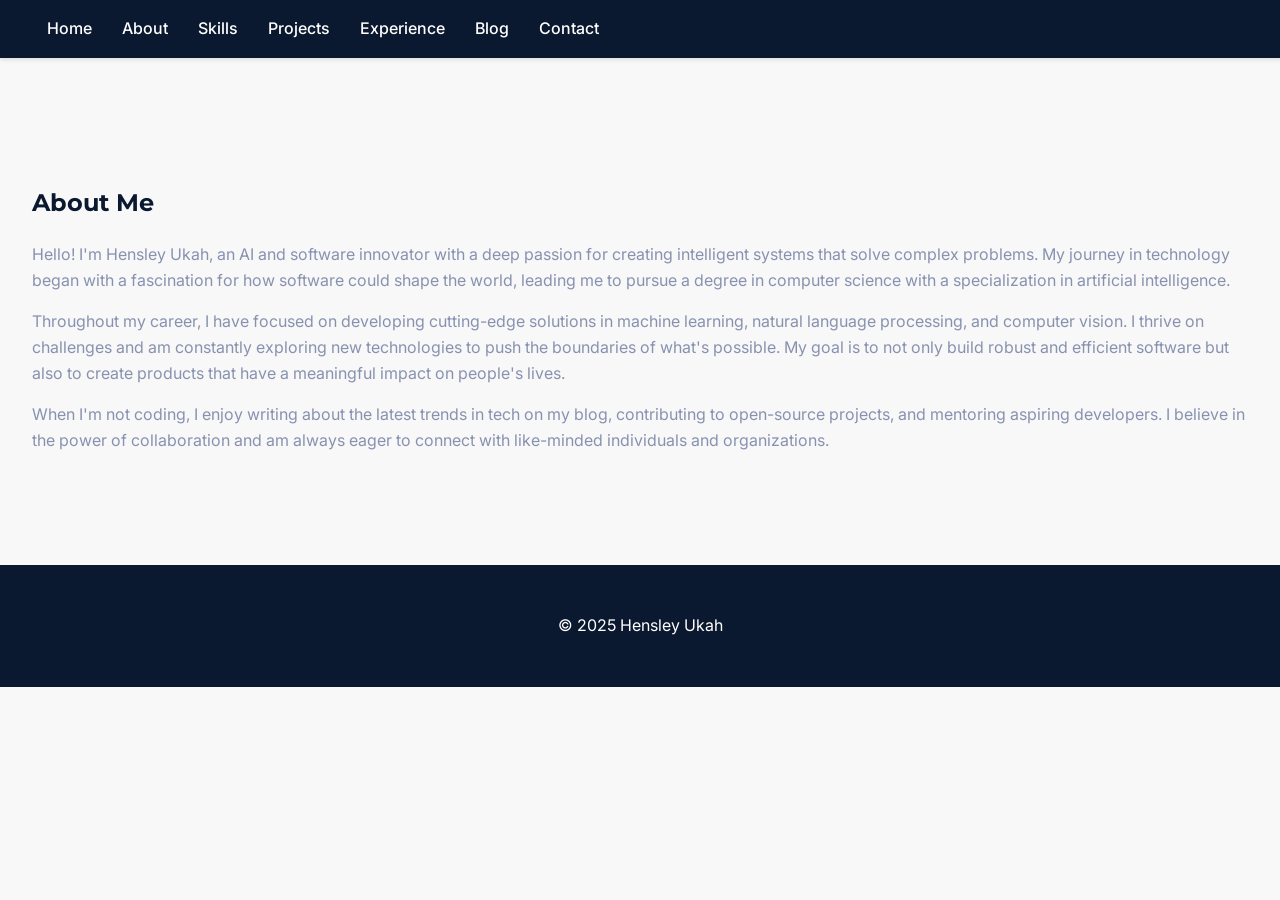
==== about.html @ c1317df9 "Add a README.md file to the project. This commit adds a `README.md` file that includes a project tit" ====
<!DOCTYPE html>
<html lang="en">
<head>
    <meta charset="UTF-8">
    <meta name="viewport" content="width=device-width, initial-scale=1.0">
    <title>About - Hensley Ukah</title>
    <link rel="stylesheet" href="css/style.css">
</head>
<body>
    <header>
        <nav>
            <ul>
                <li><a href="index.html">Home</a></li>
                <li><a href="about.html">About</a></li>
                <li><a href="skills.html">Skills</a></li>
                <li><a href="projects.html">Projects</a></li>
                <li><a href="experience.html">Experience</a></li>
                <li><a href="blog.html">Blog</a></li>
                <li><a href="contact.html">Contact</a></li>
            </ul>
        </nav>
    </header>
    <main>
        <section id="about">
            <h1>About Me</h1>
            <p>Hello! I'm Hensley Ukah, an AI and software innovator with a deep passion for creating intelligent systems that solve complex problems. My journey in technology began with a fascination for how software could shape the world, leading me to pursue a degree in computer science with a specialization in artificial intelligence.</p>
            <p>Throughout my career, I have focused on developing cutting-edge solutions in machine learning, natural language processing, and computer vision. I thrive on challenges and am constantly exploring new technologies to push the boundaries of what's possible. My goal is to not only build robust and efficient software but also to create products that have a meaningful impact on people's lives.</p>
            <p>When I'm not coding, I enjoy writing about the latest trends in tech on my blog, contributing to open-source projects, and mentoring aspiring developers. I believe in the power of collaboration and am always eager to connect with like-minded individuals and organizations.</p>
        </section>
    </main>
    <footer>
        <p>&copy; 2025 Hensley Ukah</p>
    </footer>
    <script src="js/main.js"></script>
</body>
</html>
---- css/style.css ----
@import url('https://fonts.googleapis.com/css2?family=Montserrat:wght@400;500;700&family=Inter:wght@400;500;700&display=swap');

:root {
    --deep-navy-blue: #0a192f;
    --electric-blue: #64ffda;
    --nue-blue: #7f5af0;
    --light-grey: #f8f8f8;
    --white: #ffffff;
    --dark-grey: #8892b0;
}

/* General Styles */
body {
    font-family: 'Inter', sans-serif;
    background-color: var(--light-grey);
    color: var(--dark-grey);
    margin: 0;
    padding: 0;
    line-height: 1.6;
}

h1, h2, h3 {
    font-family: 'Montserrat', sans-serif;
    color: var(--deep-navy-blue);
}

a {
    color: var(--electric-blue);
    text-decoration: none;
}

/* Header and Navigation */
header {
    background-color: var(--deep-navy-blue);
    padding: 1rem 2rem;
    position: fixed;
    width: 100%;
    top: 0;
    z-index: 1000;
    display: flex;
    justify-content: space-between;
    align-items: center;
    box-shadow: 0 2px 4px rgba(0,0,0,0.1);
}

nav ul {
    list-style: none;
    margin: 0;
    padding: 0;
    display: flex;
}

nav ul li {
    margin: 0 15px;
}

nav ul li a {
    color: var(--white);
    font-weight: 500;
    transition: color 0.3s ease;
}

nav ul li a:hover {
    color: var(--electric-blue);
}

/* Hamburger Menu for Mobile */
.hamburger {
    display: none;
    cursor: pointer;
}

.hamburger span {
    display: block;
    width: 25px;
    height: 3px;
    margin: 5px;
    background-color: var(--white);
    transition: all 0.3s ease;
}

/* Main Content */
main {
    padding: 100px 2rem 2rem;
}

section {
    padding: 4rem 0;
    border-bottom: 1px solid #ddd;
}

section:last-of-type {
    border-bottom: none;
}

/* Hero Section */
#hero {
    text-align: center;
    padding: 6rem 0;
}

#hero h1 {
    font-size: 3rem;
    color: var(--deep-navy-blue);
    margin-bottom: 0.5rem;
}

#hero p {
    font-size: 1.2rem;
    color: var(--nue-blue);
    margin-bottom: 2rem;
}

/* Buttons */
.btn {
    background-color: var(--electric-blue);
    color: var(--deep-navy-blue);
    padding: 0.8rem 1.5rem;
    border-radius: 5px;
    font-family: 'Montserrat', sans-serif;
    font-weight: 700;
    text-transform: uppercase;
    transition: background-color 0.3s ease;
}

.btn:hover {
    background-color: var(--nue-blue);
    color: var(--white);
}

/* Project Cards */
.project-cards {
    display: grid;
    grid-template-columns: repeat(auto-fit, minmax(300px, 1fr));
    gap: 2rem;
}

.card {
    background-color: var(--white);
    padding: 2rem;
    border-radius: 10px;
    box-shadow: 0 4px 8px rgba(0,0,0,0.1);
    transition: transform 0.3s ease;
}

.card:hover {
    transform: translateY(-5px);
}

.card h3 {
    margin-top: 0;
}

/* Footer */
footer {
    background-color: var(--deep-navy-blue);
    color: var(--white);
    text-align: center;
    padding: 2rem 0;
}

/* Responsive Design */
@media (max-width: 768px) {
    header {
        padding: 1rem;
    }

    nav ul {
        display: none;
        flex-direction: column;
        background-color: var(--deep-navy-blue);
        position: absolute;
        top: 60px;
        left: 0;
        width: 100%;
        padding: 1rem 0;
    }

    nav ul.active {
        display: flex;
    }

    nav ul li {
        margin: 10px 0;
        text-align: center;
    }

    .hamburger {
        display: block;
    }

    .hamburger.active span:nth-child(1) {
        transform: rotate(45deg) translate(5px, 5px);
    }

    .hamburger.active span:nth-child(2) {
        opacity: 0;
    }

    .hamburger.active span:nth-child(3) {
        transform: rotate(-45deg) translate(7px, -6px);
    }

    #hero h1 {
        font-size: 2.5rem;
    }
}
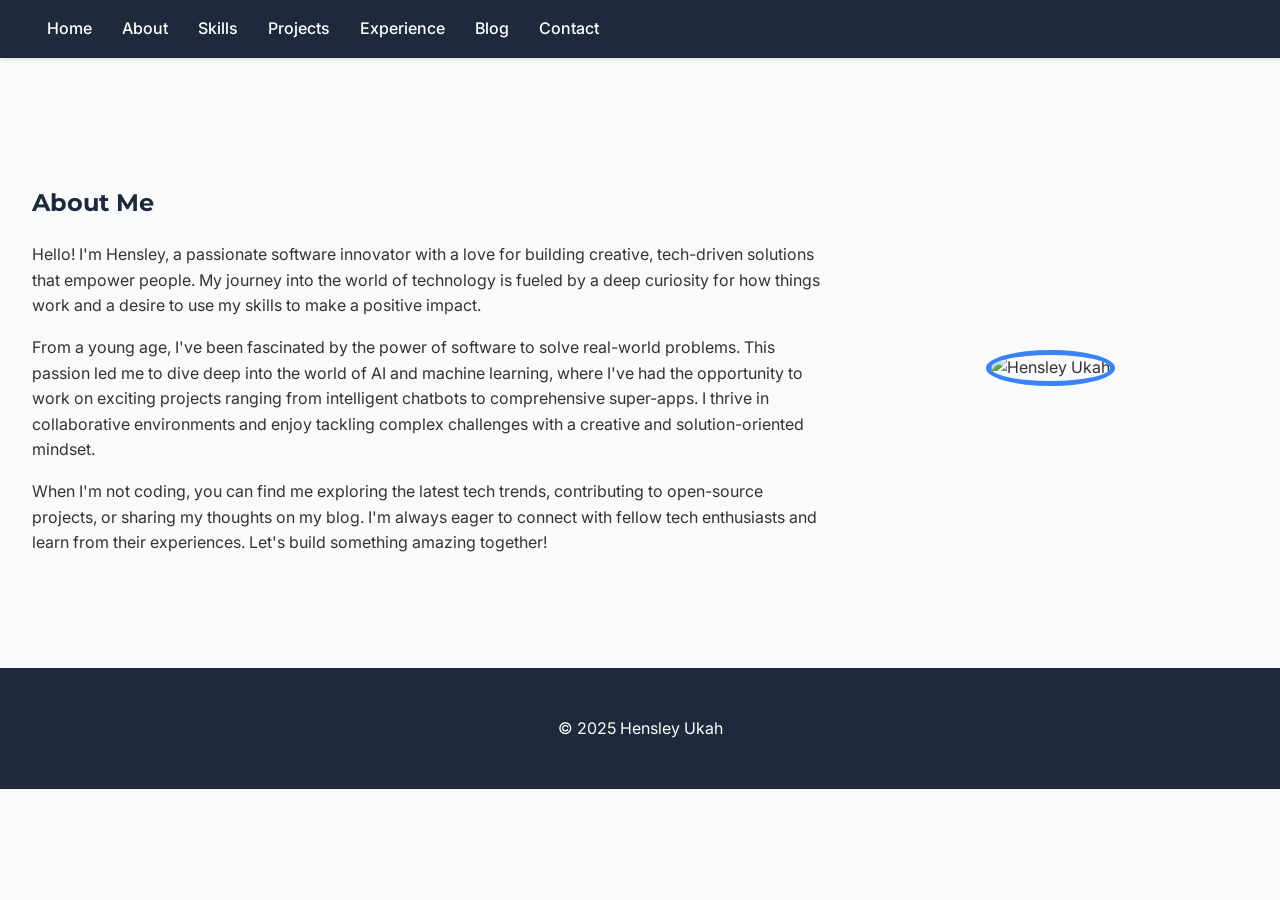
==== commit de2a7fde: "Address code review feedback and finalize website. This commit addresses the feedback from the code " ====
--- a/about.html
+++ b/about.html
@@ -22,10 +22,17 @@
     </header>
     <main>
         <section id="about">
-            <h1>About Me</h1>
-            <p>Hello! I'm Hensley Ukah, an AI and software innovator with a deep passion for creating intelligent systems that solve complex problems. My journey in technology began with a fascination for how software could shape the world, leading me to pursue a degree in computer science with a specialization in artificial intelligence.</p>
-            <p>Throughout my career, I have focused on developing cutting-edge solutions in machine learning, natural language processing, and computer vision. I thrive on challenges and am constantly exploring new technologies to push the boundaries of what's possible. My goal is to not only build robust and efficient software but also to create products that have a meaningful impact on people's lives.</p>
-            <p>When I'm not coding, I enjoy writing about the latest trends in tech on my blog, contributing to open-source projects, and mentoring aspiring developers. I believe in the power of collaboration and am always eager to connect with like-minded individuals and organizations.</p>
+            <div class="about-content">
+                <div class="about-text">
+                    <h1>About Me</h1>
+                    <p>Hello! I'm Hensley, a passionate software innovator with a love for building creative, tech-driven solutions that empower people. My journey into the world of technology is fueled by a deep curiosity for how things work and a desire to use my skills to make a positive impact.</p>
+                    <p>From a young age, I've been fascinated by the power of software to solve real-world problems. This passion led me to dive deep into the world of AI and machine learning, where I've had the opportunity to work on exciting projects ranging from intelligent chatbots to comprehensive super-apps. I thrive in collaborative environments and enjoy tackling complex challenges with a creative and solution-oriented mindset.</p>
+                    <p>When I'm not coding, you can find me exploring the latest tech trends, contributing to open-source projects, or sharing my thoughts on my blog. I'm always eager to connect with fellow tech enthusiasts and learn from their experiences. Let's build something amazing together!</p>
+                </div>
+                <div class="about-image">
+                    <img src="assets/placeholder.jpg" alt="Hensley Ukah">
+                </div>
+            </div>
         </section>
     </main>
     <footer>
--- a/css/style.css
+++ b/css/style.css
@@ -1,19 +1,19 @@
 @import url('https://fonts.googleapis.com/css2?family=Montserrat:wght@400;500;700&family=Inter:wght@400;500;700&display=swap');
 
 :root {
-    --deep-navy-blue: #0a192f;
-    --electric-blue: #64ffda;
-    --nue-blue: #7f5af0;
-    --light-grey: #f8f8f8;
+    --deep-navy-blue: #1E293B;
+    --electric-blue: #3B82F6;
+    --accent-green: #10B981;
+    --light-grey: #F9FAFB;
     --white: #ffffff;
-    --dark-grey: #8892b0;
+    --dark-grey: #D1D5DB;
 }
 
 /* General Styles */
 body {
     font-family: 'Inter', sans-serif;
     background-color: var(--light-grey);
-    color: var(--dark-grey);
+    color: #333;
     margin: 0;
     padding: 0;
     line-height: 1.6;
@@ -27,6 +27,11 @@
 a {
     color: var(--electric-blue);
     text-decoration: none;
+    transition: color 0.3s ease;
+}
+
+a:hover {
+    color: var(--accent-green);
 }
 
 /* Header and Navigation */
@@ -107,24 +112,36 @@
 
 #hero p {
     font-size: 1.2rem;
-    color: var(--nue-blue);
+    color: var(--electric-blue);
     margin-bottom: 2rem;
 }
 
 /* Buttons */
 .btn {
     background-color: var(--electric-blue);
-    color: var(--deep-navy-blue);
+    color: var(--white);
     padding: 0.8rem 1.5rem;
     border-radius: 5px;
     font-family: 'Montserrat', sans-serif;
     font-weight: 700;
     text-transform: uppercase;
     transition: background-color 0.3s ease;
+    border: 1px solid var(--electric-blue);
 }
 
 .btn:hover {
-    background-color: var(--nue-blue);
+    background-color: var(--accent-green);
+    border-color: var(--accent-green);
+    color: var(--white);
+}
+
+.btn.secondary {
+    background-color: transparent;
+    color: var(--electric-blue);
+}
+
+.btn.secondary:hover {
+    background-color: var(--electric-blue);
     color: var(--white);
 }
 
@@ -149,6 +166,133 @@
 
 .card h3 {
     margin-top: 0;
+}
+
+/* About Page */
+.about-content {
+    display: flex;
+    align-items: center;
+    gap: 2rem;
+}
+
+.about-text {
+    flex: 2;
+}
+
+.about-image {
+    flex: 1;
+    text-align: center;
+}
+
+.about-image img {
+    max-width: 100%;
+    border-radius: 50%;
+    border: 5px solid var(--electric-blue);
+}
+
+@media (max-width: 768px) {
+    .about-content {
+        flex-direction: column;
+    }
+}
+
+/* Skills Page */
+.skills-grid {
+    display: grid;
+    grid-template-columns: 1fr 1fr;
+    gap: 4rem;
+}
+
+.skill-item {
+    margin-bottom: 1.5rem;
+    display: flex;
+    align-items: center;
+    gap: 1rem;
+}
+
+.skill-icon {
+    font-size: 1.5rem;
+    color: var(--electric-blue);
+}
+
+.skill-name {
+    display: block;
+    margin-bottom: 0.5rem;
+    font-weight: 500;
+}
+
+.skill-level {
+    background-color: #e0e0e0;
+    border-radius: 5px;
+    height: 10px;
+}
+
+.level-bar {
+    background-color: var(--electric-blue);
+    height: 100%;
+    border-radius: 5px;
+}
+
+.skill-badge {
+    display: inline-block;
+    background-color: var(--accent-green);
+    color: var(--white);
+    padding: 0.5rem 1rem;
+    border-radius: 20px;
+    margin: 0.5rem;
+}
+
+@media (max-width: 768px) {
+    .skills-grid {
+        grid-template-columns: 1fr;
+    }
+}
+
+/* Experience Page */
+.experience-cards {
+    display: grid;
+    grid-template-columns: 1fr;
+    gap: 2rem;
+}
+
+.experience-org, .experience-date {
+    font-style: italic;
+    color: #555;
+}
+
+/* Projects Page */
+.project-image {
+    width: 100%;
+    height: 200px;
+    object-fit: cover;
+    border-radius: 10px 10px 0 0;
+    margin-bottom: 1rem;
+}
+
+/* Contact Page */
+.contact-info {
+    margin-bottom: 2rem;
+}
+
+.contact-info p {
+    margin: 0.5rem 0;
+}
+
+#contact-form .form-group {
+    margin-bottom: 1.5rem;
+}
+
+#contact-form label {
+    display: block;
+    margin-bottom: 0.5rem;
+}
+
+#contact-form input,
+#contact-form textarea {
+    width: 100%;
+    padding: 0.8rem;
+    border: 1px solid #ccc;
+    border-radius: 5px;
 }
 
 /* Footer */
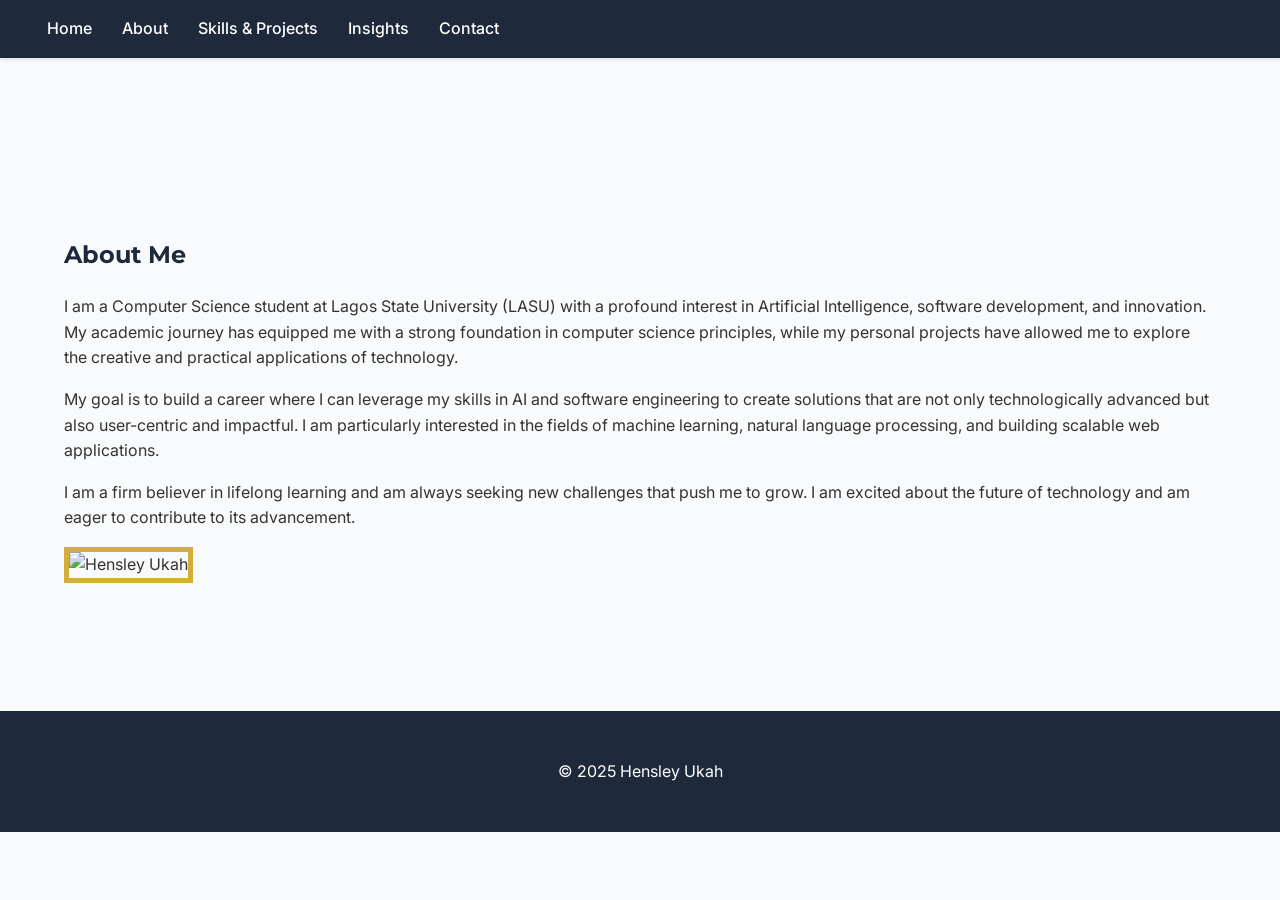
==== commit 3d81ffd5: "Refactor and update portfolio website based on user feedback. This commit incorporates a new round o" ====
--- a/about.html
+++ b/about.html
@@ -12,10 +12,8 @@
             <ul>
                 <li><a href="index.html">Home</a></li>
                 <li><a href="about.html">About</a></li>
-                <li><a href="skills.html">Skills</a></li>
-                <li><a href="projects.html">Projects</a></li>
-                <li><a href="experience.html">Experience</a></li>
-                <li><a href="blog.html">Blog</a></li>
+                <li><a href="skills-projects.html">Skills & Projects</a></li>
+                <li><a href="insights.html">Insights</a></li>
                 <li><a href="contact.html">Contact</a></li>
             </ul>
         </nav>
@@ -25,9 +23,9 @@
             <div class="about-content">
                 <div class="about-text">
                     <h1>About Me</h1>
-                    <p>Hello! I'm Hensley, a passionate software innovator with a love for building creative, tech-driven solutions that empower people. My journey into the world of technology is fueled by a deep curiosity for how things work and a desire to use my skills to make a positive impact.</p>
-                    <p>From a young age, I've been fascinated by the power of software to solve real-world problems. This passion led me to dive deep into the world of AI and machine learning, where I've had the opportunity to work on exciting projects ranging from intelligent chatbots to comprehensive super-apps. I thrive in collaborative environments and enjoy tackling complex challenges with a creative and solution-oriented mindset.</p>
-                    <p>When I'm not coding, you can find me exploring the latest tech trends, contributing to open-source projects, or sharing my thoughts on my blog. I'm always eager to connect with fellow tech enthusiasts and learn from their experiences. Let's build something amazing together!</p>
+                    <p>I am a Computer Science student at Lagos State University (LASU) with a profound interest in Artificial Intelligence, software development, and innovation. My academic journey has equipped me with a strong foundation in computer science principles, while my personal projects have allowed me to explore the creative and practical applications of technology.</p>
+                    <p>My goal is to build a career where I can leverage my skills in AI and software engineering to create solutions that are not only technologically advanced but also user-centric and impactful. I am particularly interested in the fields of machine learning, natural language processing, and building scalable web applications.</p>
+                    <p>I am a firm believer in lifelong learning and am always seeking new challenges that push me to grow. I am excited about the future of technology and am eager to contribute to its advancement.</p>
                 </div>
                 <div class="about-image">
                     <img src="assets/placeholder.jpg" alt="Hensley Ukah">
--- a/css/style.css
+++ b/css/style.css
@@ -1,19 +1,18 @@
 @import url('https://fonts.googleapis.com/css2?family=Montserrat:wght@400;500;700&family=Inter:wght@400;500;700&display=swap');
 
 :root {
-    --deep-navy-blue: #1E293B;
-    --electric-blue: #3B82F6;
-    --accent-green: #10B981;
+    --deep-blue: #1E293B;
+    --gold-accent: #D4AF37;
     --light-grey: #F9FAFB;
     --white: #ffffff;
-    --dark-grey: #D1D5DB;
+    --dark-grey: #333;
 }
 
 /* General Styles */
 body {
     font-family: 'Inter', sans-serif;
     background-color: var(--light-grey);
-    color: #333;
+    color: var(--dark-grey);
     margin: 0;
     padding: 0;
     line-height: 1.6;
@@ -21,22 +20,22 @@
 
 h1, h2, h3 {
     font-family: 'Montserrat', sans-serif;
-    color: var(--deep-navy-blue);
+    color: var(--deep-blue);
 }
 
 a {
-    color: var(--electric-blue);
+    color: var(--gold-accent);
     text-decoration: none;
     transition: color 0.3s ease;
 }
 
 a:hover {
-    color: var(--accent-green);
+    color: var(--deep-blue);
 }
 
 /* Header and Navigation */
 header {
-    background-color: var(--deep-navy-blue);
+    background-color: var(--deep-blue);
     padding: 1rem 2rem;
     position: fixed;
     width: 100%;
@@ -66,7 +65,7 @@
 }
 
 nav ul li a:hover {
-    color: var(--electric-blue);
+    color: var(--gold-accent);
 }
 
 /* Hamburger Menu for Mobile */
@@ -86,12 +85,20 @@
 
 /* Main Content */
 main {
-    padding: 100px 2rem 2rem;
+    padding: 120px 2rem 2rem;
 }
 
 section {
-    padding: 4rem 0;
-    border-bottom: 1px solid #ddd;
+    padding: 6rem 2rem;
+    border-bottom: 1px solid #eee;
+    opacity: 0;
+    transform: translateY(20px);
+    transition: opacity 0.6s ease-out, transform 0.6s ease-out;
+}
+
+section.visible {
+    opacity: 1;
+    transform: translateY(0);
 }
 
 section:last-of-type {
@@ -101,62 +108,49 @@
 /* Hero Section */
 #hero {
     text-align: center;
-    padding: 6rem 0;
+    padding: 8rem 2rem;
 }
 
 #hero h1 {
-    font-size: 3rem;
-    color: var(--deep-navy-blue);
-    margin-bottom: 0.5rem;
+    font-size: 2.5rem;
+    color: var(--deep-blue);
+    margin-bottom: 1rem;
 }
 
 #hero p {
     font-size: 1.2rem;
-    color: var(--electric-blue);
+    color: var(--dark-grey);
     margin-bottom: 2rem;
+    max-width: 600px;
+    margin-left: auto;
+    margin-right: auto;
 }
 
 /* Buttons */
 .btn {
-    background-color: var(--electric-blue);
-    color: var(--white);
-    padding: 0.8rem 1.5rem;
+    background-color: var(--gold-accent);
+    color: var(--white);
+    padding: 1rem 2rem;
     border-radius: 5px;
     font-family: 'Montserrat', sans-serif;
     font-weight: 700;
     text-transform: uppercase;
     transition: background-color 0.3s ease;
-    border: 1px solid var(--electric-blue);
+    border: 1px solid var(--gold-accent);
 }
 
 .btn:hover {
-    background-color: var(--accent-green);
-    border-color: var(--accent-green);
-    color: var(--white);
-}
-
-.btn.secondary {
-    background-color: transparent;
-    color: var(--electric-blue);
-}
-
-.btn.secondary:hover {
-    background-color: var(--electric-blue);
-    color: var(--white);
-}
-
-/* Project Cards */
-.project-cards {
-    display: grid;
-    grid-template-columns: repeat(auto-fit, minmax(300px, 1fr));
-    gap: 2rem;
-}
-
+    background-color: var(--deep-blue);
+    border-color: var(--deep-blue);
+    color: var(--white);
+}
+
+/* Other styles will be updated as needed */
 .card {
     background-color: var(--white);
     padding: 2rem;
     border-radius: 10px;
-    box-shadow: 0 4px 8px rgba(0,0,0,0.1);
+    box-shadow: 0 4px 8px rgba(0,0,0,0.05);
     transition: transform 0.3s ease;
 }
 
@@ -164,109 +158,21 @@
     transform: translateY(-5px);
 }
 
-.card h3 {
-    margin-top: 0;
-}
-
-/* About Page */
-.about-content {
-    display: flex;
-    align-items: center;
-    gap: 2rem;
-}
-
-.about-text {
-    flex: 2;
-}
-
-.about-image {
-    flex: 1;
-    text-align: center;
-}
-
 .about-image img {
-    max-width: 100%;
-    border-radius: 50%;
-    border: 5px solid var(--electric-blue);
-}
-
-@media (max-width: 768px) {
-    .about-content {
-        flex-direction: column;
-    }
-}
-
-/* Skills Page */
-.skills-grid {
-    display: grid;
-    grid-template-columns: 1fr 1fr;
-    gap: 4rem;
-}
-
-.skill-item {
-    margin-bottom: 1.5rem;
-    display: flex;
-    align-items: center;
-    gap: 1rem;
-}
-
-.skill-icon {
-    font-size: 1.5rem;
-    color: var(--electric-blue);
-}
-
-.skill-name {
-    display: block;
-    margin-bottom: 0.5rem;
-    font-weight: 500;
-}
-
-.skill-level {
-    background-color: #e0e0e0;
-    border-radius: 5px;
-    height: 10px;
+    border: 5px solid var(--gold-accent);
 }
 
 .level-bar {
-    background-color: var(--electric-blue);
-    height: 100%;
-    border-radius: 5px;
+    background-color: var(--gold-accent);
 }
 
 .skill-badge {
-    display: inline-block;
-    background-color: var(--accent-green);
+    background-color: var(--deep-blue);
     color: var(--white);
     padding: 0.5rem 1rem;
     border-radius: 20px;
     margin: 0.5rem;
-}
-
-@media (max-width: 768px) {
-    .skills-grid {
-        grid-template-columns: 1fr;
-    }
-}
-
-/* Experience Page */
-.experience-cards {
-    display: grid;
-    grid-template-columns: 1fr;
-    gap: 2rem;
-}
-
-.experience-org, .experience-date {
-    font-style: italic;
-    color: #555;
-}
-
-/* Projects Page */
-.project-image {
-    width: 100%;
-    height: 200px;
-    object-fit: cover;
-    border-radius: 10px 10px 0 0;
-    margin-bottom: 1rem;
+    display: inline-block;
 }
 
 /* Contact Page */
@@ -276,6 +182,21 @@
 
 .contact-info p {
     margin: 0.5rem 0;
+}
+
+.social-links {
+    margin-top: 1rem;
+}
+
+.social-icon {
+    font-size: 2rem;
+    margin: 0 0.5rem;
+    color: var(--deep-blue);
+    text-decoration: none;
+}
+
+.social-icon:hover {
+    color: var(--gold-accent);
 }
 
 #contact-form .form-group {
@@ -297,7 +218,7 @@
 
 /* Footer */
 footer {
-    background-color: var(--deep-navy-blue);
+    background-color: var(--deep-blue);
     color: var(--white);
     text-align: center;
     padding: 2rem 0;
@@ -312,7 +233,7 @@
     nav ul {
         display: none;
         flex-direction: column;
-        background-color: var(--deep-navy-blue);
+        background-color: var(--deep-blue);
         position: absolute;
         top: 60px;
         left: 0;
@@ -346,6 +267,10 @@
     }
 
     #hero h1 {
-        font-size: 2.5rem;
-    }
-}
+        font-size: 2rem;
+    }
+
+    section {
+        padding: 4rem 1rem;
+    }
+}
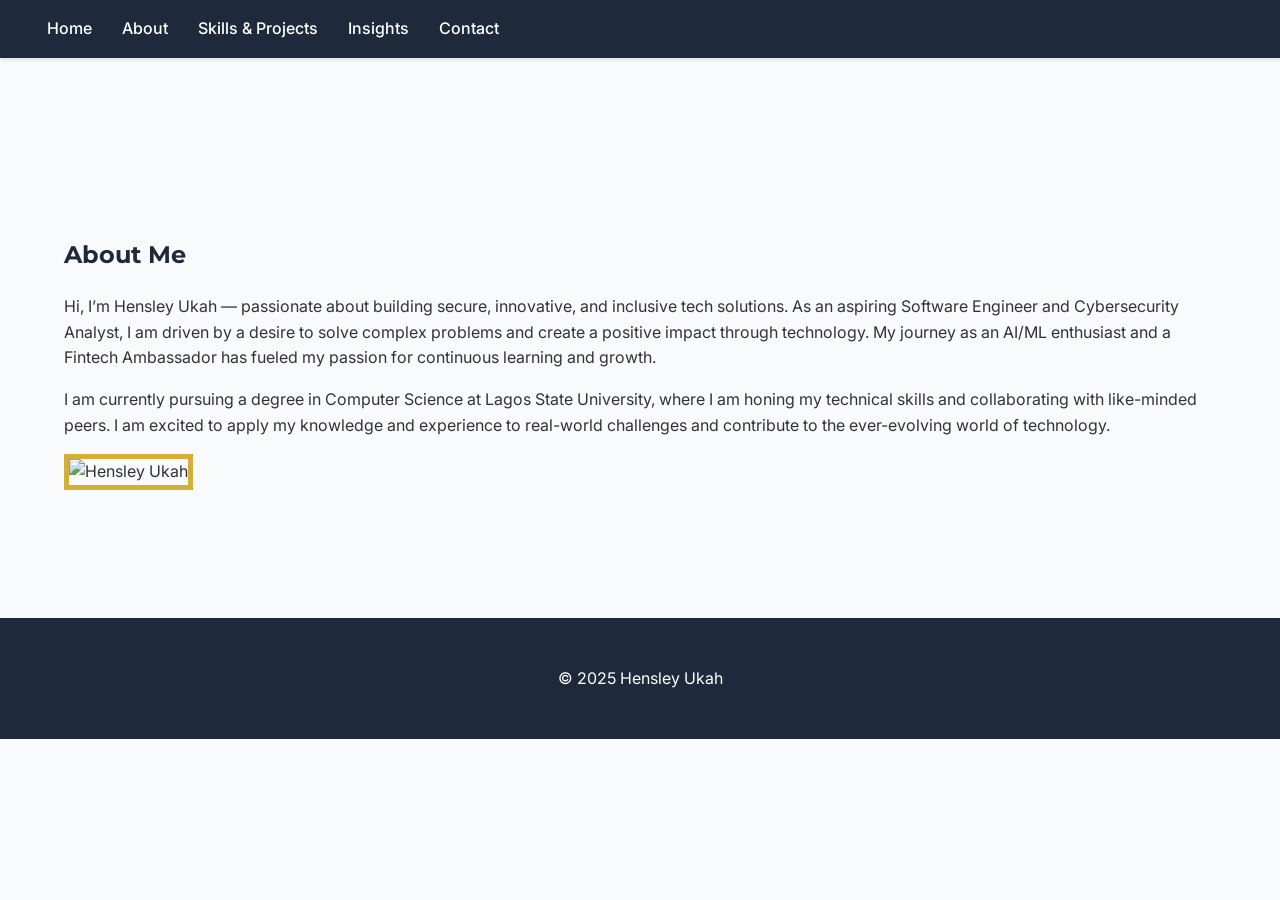
==== commit b18c264d: "Final iteration of portfolio website based on user feedback. This commit incorporates the final roun" ====
--- a/about.html
+++ b/about.html
@@ -23,9 +23,8 @@
             <div class="about-content">
                 <div class="about-text">
                     <h1>About Me</h1>
-                    <p>I am a Computer Science student at Lagos State University (LASU) with a profound interest in Artificial Intelligence, software development, and innovation. My academic journey has equipped me with a strong foundation in computer science principles, while my personal projects have allowed me to explore the creative and practical applications of technology.</p>
-                    <p>My goal is to build a career where I can leverage my skills in AI and software engineering to create solutions that are not only technologically advanced but also user-centric and impactful. I am particularly interested in the fields of machine learning, natural language processing, and building scalable web applications.</p>
-                    <p>I am a firm believer in lifelong learning and am always seeking new challenges that push me to grow. I am excited about the future of technology and am eager to contribute to its advancement.</p>
+                    <p>Hi, I’m Hensley Ukah — passionate about building secure, innovative, and inclusive tech solutions. As an aspiring Software Engineer and Cybersecurity Analyst, I am driven by a desire to solve complex problems and create a positive impact through technology. My journey as an AI/ML enthusiast and a Fintech Ambassador has fueled my passion for continuous learning and growth.</p>
+                    <p>I am currently pursuing a degree in Computer Science at Lagos State University, where I am honing my technical skills and collaborating with like-minded peers. I am excited to apply my knowledge and experience to real-world challenges and contribute to the ever-evolving world of technology.</p>
                 </div>
                 <div class="about-image">
                     <img src="assets/placeholder.jpg" alt="Hensley Ukah">
--- a/css/style.css
+++ b/css/style.css
@@ -135,8 +135,9 @@
     font-family: 'Montserrat', sans-serif;
     font-weight: 700;
     text-transform: uppercase;
-    transition: background-color 0.3s ease;
+    transition: background-color 0.3s ease, box-shadow 0.3s ease;
     border: 1px solid var(--gold-accent);
+    box-shadow: 0 2px 4px rgba(0,0,0,0.1);
 }
 
 .btn:hover {
@@ -150,8 +151,8 @@
     background-color: var(--white);
     padding: 2rem;
     border-radius: 10px;
-    box-shadow: 0 4px 8px rgba(0,0,0,0.05);
-    transition: transform 0.3s ease;
+    box-shadow: 0 4px 12px rgba(0,0,0,0.1);
+    transition: transform 0.3s ease, box-shadow 0.3s ease;
 }
 
 .card:hover {
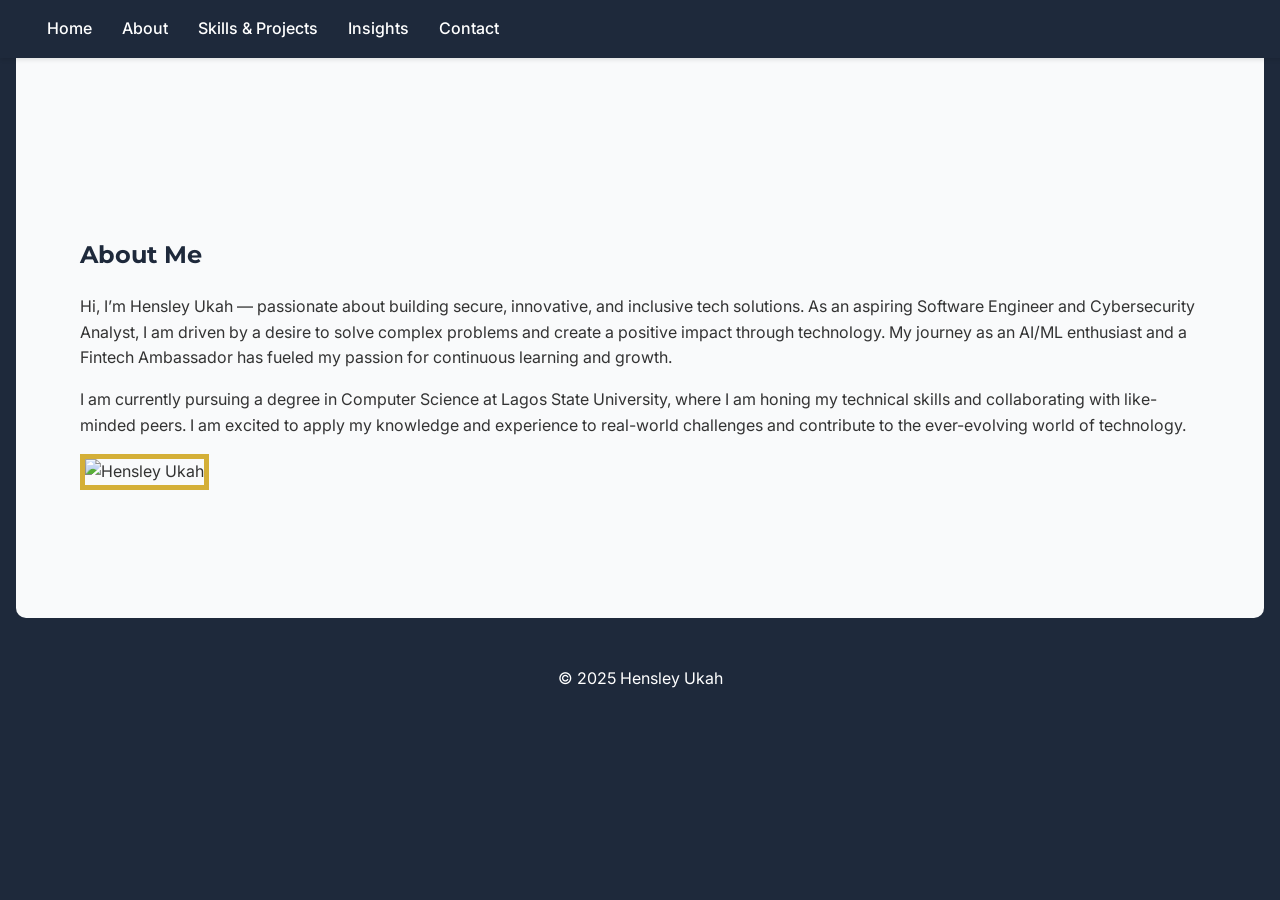
==== commit 4914c678: "Add animated particle background and finalize website. This commit adds a subtle, animated particle " ====
--- a/about.html
+++ b/about.html
@@ -5,8 +5,10 @@
     <meta name="viewport" content="width=device-width, initial-scale=1.0">
     <title>About - Hensley Ukah</title>
     <link rel="stylesheet" href="css/style.css">
+    <script src="https://cdnjs.cloudflare.com/ajax/libs/particles.js/2.0.0/particles.min.js"></script>
 </head>
 <body>
+    <div id="particles-js"></div>
     <header>
         <nav>
             <ul>
@@ -36,5 +38,6 @@
         <p>&copy; 2025 Hensley Ukah</p>
     </footer>
     <script src="js/main.js"></script>
+    <script src="js/particles-config.js"></script>
 </body>
 </html>
--- a/css/style.css
+++ b/css/style.css
@@ -8,10 +8,20 @@
     --dark-grey: #333;
 }
 
+#particles-js {
+    position: fixed;
+    width: 100%;
+    height: 100%;
+    top: 0;
+    left: 0;
+    z-index: -1;
+    background-color: var(--deep-blue);
+}
+
 /* General Styles */
 body {
     font-family: 'Inter', sans-serif;
-    background-color: var(--light-grey);
+    background-color: transparent;
     color: var(--dark-grey);
     margin: 0;
     padding: 0;
@@ -86,6 +96,9 @@
 /* Main Content */
 main {
     padding: 120px 2rem 2rem;
+    background-color: var(--light-grey);
+    margin: 0 1rem;
+    border-radius: 10px;
 }
 
 section {
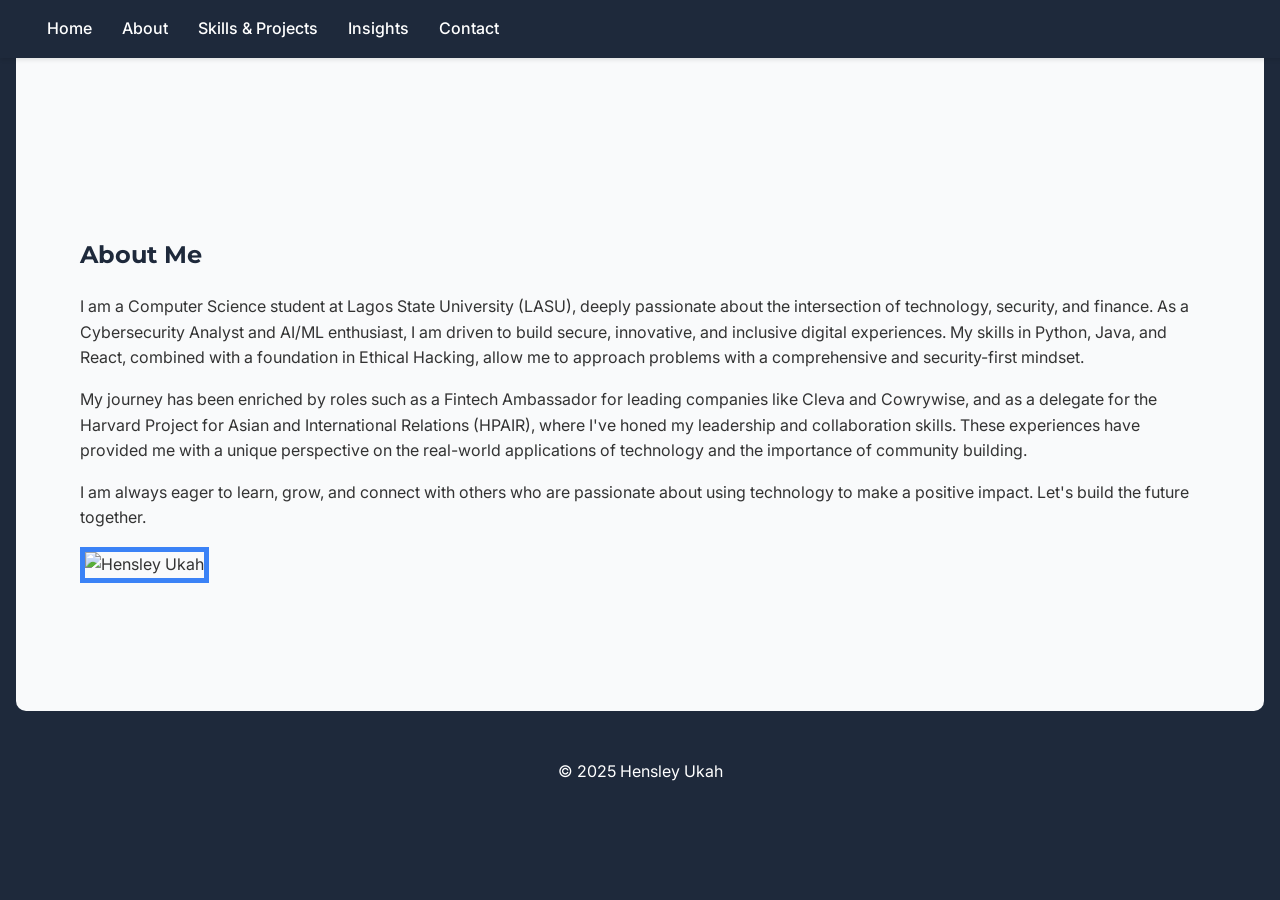
==== commit a5768564: "Final iteration of portfolio website with animated background. This commit incorporates the final ro" ====
--- a/about.html
+++ b/about.html
@@ -25,8 +25,9 @@
             <div class="about-content">
                 <div class="about-text">
                     <h1>About Me</h1>
-                    <p>Hi, I’m Hensley Ukah — passionate about building secure, innovative, and inclusive tech solutions. As an aspiring Software Engineer and Cybersecurity Analyst, I am driven by a desire to solve complex problems and create a positive impact through technology. My journey as an AI/ML enthusiast and a Fintech Ambassador has fueled my passion for continuous learning and growth.</p>
-                    <p>I am currently pursuing a degree in Computer Science at Lagos State University, where I am honing my technical skills and collaborating with like-minded peers. I am excited to apply my knowledge and experience to real-world challenges and contribute to the ever-evolving world of technology.</p>
+                    <p>I am a Computer Science student at Lagos State University (LASU), deeply passionate about the intersection of technology, security, and finance. As a Cybersecurity Analyst and AI/ML enthusiast, I am driven to build secure, innovative, and inclusive digital experiences. My skills in Python, Java, and React, combined with a foundation in Ethical Hacking, allow me to approach problems with a comprehensive and security-first mindset.</p>
+                    <p>My journey has been enriched by roles such as a Fintech Ambassador for leading companies like Cleva and Cowrywise, and as a delegate for the Harvard Project for Asian and International Relations (HPAIR), where I've honed my leadership and collaboration skills. These experiences have provided me with a unique perspective on the real-world applications of technology and the importance of community building.</p>
+                    <p>I am always eager to learn, grow, and connect with others who are passionate about using technology to make a positive impact. Let's build the future together.</p>
                 </div>
                 <div class="about-image">
                     <img src="assets/placeholder.jpg" alt="Hensley Ukah">
--- a/css/style.css
+++ b/css/style.css
@@ -1,8 +1,9 @@
 @import url('https://fonts.googleapis.com/css2?family=Montserrat:wght@400;500;700&family=Inter:wght@400;500;700&display=swap');
 
 :root {
-    --deep-blue: #1E293B;
-    --gold-accent: #D4AF37;
+    --deep-navy-blue: #1E293B;
+    --electric-blue: #3B82F6;
+    --emerald-green: #10B981;
     --light-grey: #F9FAFB;
     --white: #ffffff;
     --dark-grey: #333;
@@ -15,7 +16,7 @@
     top: 0;
     left: 0;
     z-index: -1;
-    background-color: var(--deep-blue);
+    background-color: var(--deep-navy-blue);
 }
 
 /* General Styles */
@@ -30,22 +31,22 @@
 
 h1, h2, h3 {
     font-family: 'Montserrat', sans-serif;
-    color: var(--deep-blue);
+    color: var(--deep-navy-blue);
 }
 
 a {
-    color: var(--gold-accent);
+    color: var(--electric-blue);
     text-decoration: none;
     transition: color 0.3s ease;
 }
 
 a:hover {
-    color: var(--deep-blue);
+    color: var(--emerald-green);
 }
 
 /* Header and Navigation */
 header {
-    background-color: var(--deep-blue);
+    background-color: var(--deep-navy-blue);
     padding: 1rem 2rem;
     position: fixed;
     width: 100%;
@@ -75,7 +76,7 @@
 }
 
 nav ul li a:hover {
-    color: var(--gold-accent);
+    color: var(--electric-blue);
 }
 
 /* Hamburger Menu for Mobile */
@@ -126,7 +127,7 @@
 
 #hero h1 {
     font-size: 2.5rem;
-    color: var(--deep-blue);
+    color: var(--deep-navy-blue);
     margin-bottom: 1rem;
 }
 
@@ -141,7 +142,7 @@
 
 /* Buttons */
 .btn {
-    background-color: var(--gold-accent);
+    background-color: var(--electric-blue);
     color: var(--white);
     padding: 1rem 2rem;
     border-radius: 5px;
@@ -149,13 +150,13 @@
     font-weight: 700;
     text-transform: uppercase;
     transition: background-color 0.3s ease, box-shadow 0.3s ease;
-    border: 1px solid var(--gold-accent);
+    border: 1px solid var(--electric-blue);
     box-shadow: 0 2px 4px rgba(0,0,0,0.1);
 }
 
 .btn:hover {
-    background-color: var(--deep-blue);
-    border-color: var(--deep-blue);
+    background-color: var(--emerald-green);
+    border-color: var(--emerald-green);
     color: var(--white);
 }
 
@@ -173,15 +174,15 @@
 }
 
 .about-image img {
-    border: 5px solid var(--gold-accent);
+    border: 5px solid var(--electric-blue);
 }
 
 .level-bar {
-    background-color: var(--gold-accent);
+    background-color: var(--electric-blue);
 }
 
 .skill-badge {
-    background-color: var(--deep-blue);
+    background-color: var(--deep-navy-blue);
     color: var(--white);
     padding: 0.5rem 1rem;
     border-radius: 20px;
@@ -205,12 +206,12 @@
 .social-icon {
     font-size: 2rem;
     margin: 0 0.5rem;
-    color: var(--deep-blue);
+    color: var(--deep-navy-blue);
     text-decoration: none;
 }
 
 .social-icon:hover {
-    color: var(--gold-accent);
+    color: var(--electric-blue);
 }
 
 #contact-form .form-group {
@@ -232,7 +233,7 @@
 
 /* Footer */
 footer {
-    background-color: var(--deep-blue);
+    background-color: var(--deep-navy-blue);
     color: var(--white);
     text-align: center;
     padding: 2rem 0;
@@ -247,7 +248,7 @@
     nav ul {
         display: none;
         flex-direction: column;
-        background-color: var(--deep-blue);
+        background-color: var(--deep-navy-blue);
         position: absolute;
         top: 60px;
         left: 0;
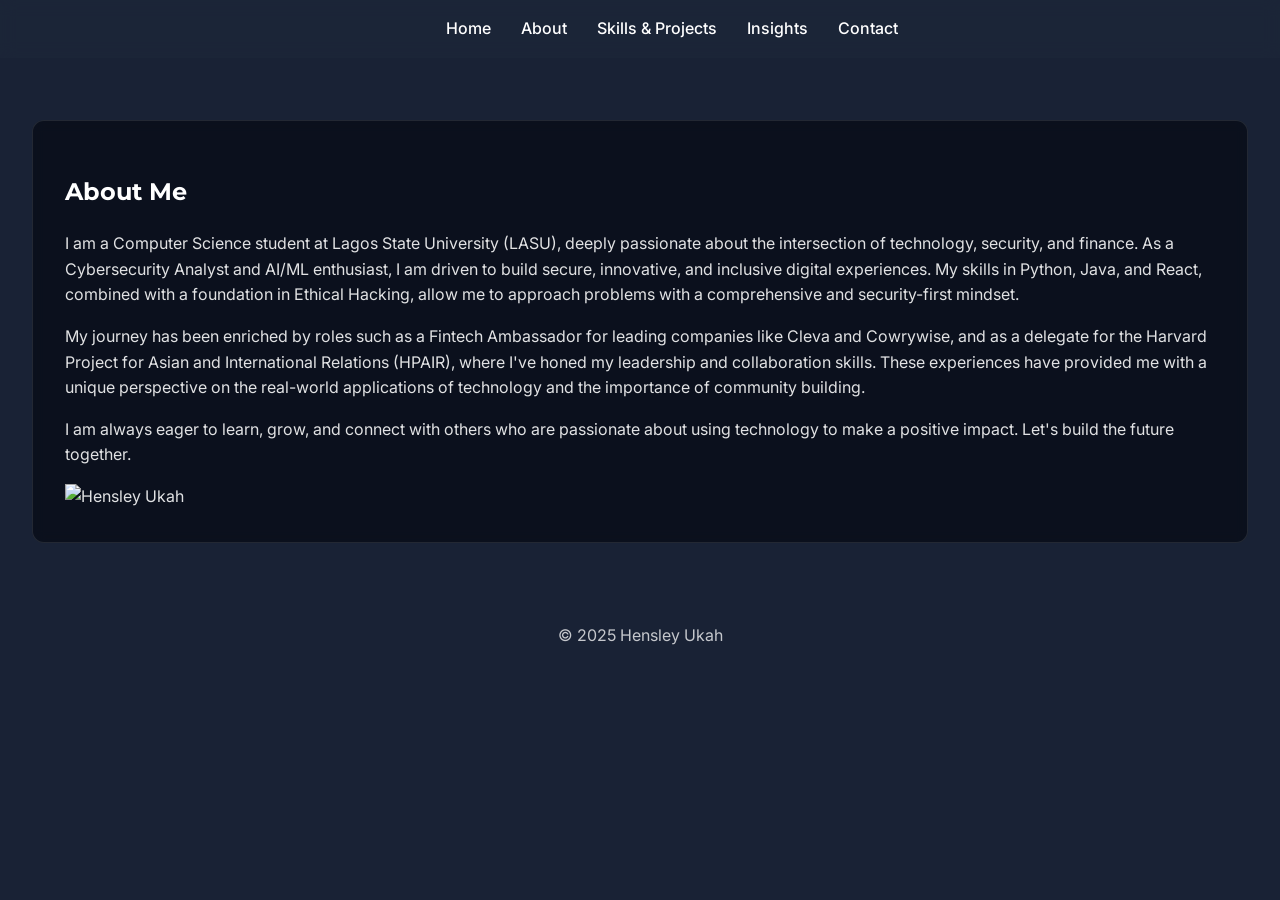
==== commit 75c0b42e: "feat: add full-page subtle anime-style background (tsparticles); improve contrast & readability; enh" ====
--- a/about.html
+++ b/about.html
@@ -5,7 +5,6 @@
     <meta name="viewport" content="width=device-width, initial-scale=1.0">
     <title>About - Hensley Ukah</title>
     <link rel="stylesheet" href="css/style.css">
-    <script src="https://cdnjs.cloudflare.com/ajax/libs/particles.js/2.0.0/particles.min.js"></script>
 </head>
 <body>
     <div id="particles-js"></div>
@@ -21,7 +20,7 @@
         </nav>
     </header>
     <main>
-        <section id="about">
+        <section id="about" class="section-card">
             <div class="about-content">
                 <div class="about-text">
                     <h1>About Me</h1>
@@ -38,7 +37,25 @@
     <footer>
         <p>&copy; 2025 Hensley Ukah</p>
     </footer>
+    <script src="https://cdn.jsdelivr.net/npm/tsparticles@2/tsparticles.bundle.min.js"></script>
+    <script>
+      tsParticles.load("particles-js", {
+        particles: {
+          number: { value: 70, density: { enable: true, area: 800 } },
+          color: { value: ["#3B82F6", "#10B981", "#FBBF24"] },
+          shape: { type: "circle" },
+          opacity: { value: 0.12, random: false },
+          size: { value: 2, random: true },
+          move: { enable: true, speed: 0.7, direction: "none", outModes: "out" },
+          links: { enable: true, color: "#3B82F6", opacity: 0.05, width: 1 }
+        },
+        interactivity: {
+          detectsOn: "canvas",
+          events: { resize: true }
+        },
+        retina_detect: true
+      });
+    </script>
     <script src="js/main.js"></script>
-    <script src="js/particles-config.js"></script>
 </body>
 </html>
--- a/css/style.css
+++ b/css/style.css
@@ -1,37 +1,48 @@
-@import url('https://fonts.googleapis.com/css2?family=Montserrat:wght@400;500;700&family=Inter:wght@400;500;700&display=swap');
+@import url('https://fonts.googleapis.com/css2?family=Montserrat:wght@400;600;700&family=Inter:wght@400;500&display=swap');
 
 :root {
     --deep-navy-blue: #1E293B;
     --electric-blue: #3B82F6;
     --emerald-green: #10B981;
+    --gold-accent: #FBBF24;
     --light-grey: #F9FAFB;
-    --white: #ffffff;
-    --dark-grey: #333;
+    --white: #FFFFFF;
+    --text-light: rgba(255, 255, 255, 0.88);
+    --text-muted: rgba(255, 255, 255, 0.75);
+}
+
+html, body {
+  height: 100%;
+  margin: 0;
+  padding: 0;
+}
+
+body {
+    font-family: 'Inter', sans-serif;
+    background-color: var(--deep-navy-blue);
+    color: var(--text-light);
+    line-height: 1.6;
 }
 
 #particles-js {
-    position: fixed;
-    width: 100%;
-    height: 100%;
-    top: 0;
-    left: 0;
-    z-index: -1;
-    background-color: var(--deep-navy-blue);
-}
-
-/* General Styles */
-body {
-    font-family: 'Inter', sans-serif;
-    background-color: transparent;
-    color: var(--dark-grey);
-    margin: 0;
-    padding: 0;
-    line-height: 1.6;
+  position: fixed;
+  top: 0;
+  left: 0;
+  width: 100%;
+  height: 100%;
+  z-index: -1;
+  background: #020617;
+  opacity: 0.15;
+  pointer-events: none;
 }
 
 h1, h2, h3 {
     font-family: 'Montserrat', sans-serif;
-    color: var(--deep-navy-blue);
+    color: var(--white);
+}
+
+p, .subtitle, .description {
+  color: var(--text-light);
 }
 
 a {
@@ -44,18 +55,14 @@
     color: var(--emerald-green);
 }
 
-/* Header and Navigation */
 header {
-    background-color: var(--deep-navy-blue);
     padding: 1rem 2rem;
     position: fixed;
     width: 100%;
     top: 0;
     z-index: 1000;
-    display: flex;
-    justify-content: space-between;
-    align-items: center;
-    box-shadow: 0 2px 4px rgba(0,0,0,0.1);
+    background: rgba(30, 41, 59, 0.5);
+    backdrop-filter: blur(8px);
 }
 
 nav ul {
@@ -63,6 +70,7 @@
     margin: 0;
     padding: 0;
     display: flex;
+    justify-content: center;
 }
 
 nav ul li {
@@ -76,216 +84,57 @@
 }
 
 nav ul li a:hover {
-    color: var(--electric-blue);
+    color: var(--gold-accent);
 }
 
-/* Hamburger Menu for Mobile */
-.hamburger {
-    display: none;
-    cursor: pointer;
+main {
+    padding: 120px 2rem 2rem;
 }
 
-.hamburger span {
-    display: block;
-    width: 25px;
-    height: 3px;
-    margin: 5px;
-    background-color: var(--white);
-    transition: all 0.3s ease;
+.section-card {
+  background: rgba(2, 6, 14, 0.6);
+  border-radius: 12px;
+  padding: 2rem;
+  backdrop-filter: blur(6px);
+  margin-bottom: 2rem;
+  border: 1px solid rgba(255, 255, 255, 0.1);
 }
 
-/* Main Content */
-main {
-    padding: 120px 2rem 2rem;
-    background-color: var(--light-grey);
-    margin: 0 1rem;
-    border-radius: 10px;
+.btn-primary {
+  background: linear-gradient(90deg, #3B82F6, #10B981);
+  color: white;
+  font-weight: 600;
+  padding: 0.75rem 1.5rem;
+  border-radius: 8px;
+  transition: transform 0.2s ease, opacity 0.2s ease;
+  border: none;
+  cursor: pointer;
+  display: inline-block;
 }
 
-section {
-    padding: 6rem 2rem;
-    border-bottom: 1px solid #eee;
-    opacity: 0;
-    transform: translateY(20px);
-    transition: opacity 0.6s ease-out, transform 0.6s ease-out;
+.btn-primary:hover {
+  transform: translateY(-2px);
+  opacity: 0.9;
 }
 
-section.visible {
-    opacity: 1;
-    transform: translateY(0);
+footer p, footer a {
+  color: var(--text-muted);
+  text-align: center;
 }
 
-section:last-of-type {
-    border-bottom: none;
+/* Reduced motion and mobile animation disabling */
+@media (prefers-reduced-motion: reduce) {
+  #particles-js, .btn-primary {
+    animation: none;
+    transition: none;
+  }
 }
 
-/* Hero Section */
-#hero {
-    text-align: center;
-    padding: 8rem 2rem;
+@media (max-width: 768px) {
+  #particles-js {
+    display: none; /* Disable on mobile for performance */
+  }
+  body {
+      background: var(--deep-navy-blue); /* Fallback for mobile */
+  }
 }
-
-#hero h1 {
-    font-size: 2.5rem;
-    color: var(--deep-navy-blue);
-    margin-bottom: 1rem;
-}
-
-#hero p {
-    font-size: 1.2rem;
-    color: var(--dark-grey);
-    margin-bottom: 2rem;
-    max-width: 600px;
-    margin-left: auto;
-    margin-right: auto;
-}
-
-/* Buttons */
-.btn {
-    background-color: var(--electric-blue);
-    color: var(--white);
-    padding: 1rem 2rem;
-    border-radius: 5px;
-    font-family: 'Montserrat', sans-serif;
-    font-weight: 700;
-    text-transform: uppercase;
-    transition: background-color 0.3s ease, box-shadow 0.3s ease;
-    border: 1px solid var(--electric-blue);
-    box-shadow: 0 2px 4px rgba(0,0,0,0.1);
-}
-
-.btn:hover {
-    background-color: var(--emerald-green);
-    border-color: var(--emerald-green);
-    color: var(--white);
-}
-
-/* Other styles will be updated as needed */
-.card {
-    background-color: var(--white);
-    padding: 2rem;
-    border-radius: 10px;
-    box-shadow: 0 4px 12px rgba(0,0,0,0.1);
-    transition: transform 0.3s ease, box-shadow 0.3s ease;
-}
-
-.card:hover {
-    transform: translateY(-5px);
-}
-
-.about-image img {
-    border: 5px solid var(--electric-blue);
-}
-
-.level-bar {
-    background-color: var(--electric-blue);
-}
-
-.skill-badge {
-    background-color: var(--deep-navy-blue);
-    color: var(--white);
-    padding: 0.5rem 1rem;
-    border-radius: 20px;
-    margin: 0.5rem;
-    display: inline-block;
-}
-
-/* Contact Page */
-.contact-info {
-    margin-bottom: 2rem;
-}
-
-.contact-info p {
-    margin: 0.5rem 0;
-}
-
-.social-links {
-    margin-top: 1rem;
-}
-
-.social-icon {
-    font-size: 2rem;
-    margin: 0 0.5rem;
-    color: var(--deep-navy-blue);
-    text-decoration: none;
-}
-
-.social-icon:hover {
-    color: var(--electric-blue);
-}
-
-#contact-form .form-group {
-    margin-bottom: 1.5rem;
-}
-
-#contact-form label {
-    display: block;
-    margin-bottom: 0.5rem;
-}
-
-#contact-form input,
-#contact-form textarea {
-    width: 100%;
-    padding: 0.8rem;
-    border: 1px solid #ccc;
-    border-radius: 5px;
-}
-
-/* Footer */
-footer {
-    background-color: var(--deep-navy-blue);
-    color: var(--white);
-    text-align: center;
-    padding: 2rem 0;
-}
-
-/* Responsive Design */
-@media (max-width: 768px) {
-    header {
-        padding: 1rem;
-    }
-
-    nav ul {
-        display: none;
-        flex-direction: column;
-        background-color: var(--deep-navy-blue);
-        position: absolute;
-        top: 60px;
-        left: 0;
-        width: 100%;
-        padding: 1rem 0;
-    }
-
-    nav ul.active {
-        display: flex;
-    }
-
-    nav ul li {
-        margin: 10px 0;
-        text-align: center;
-    }
-
-    .hamburger {
-        display: block;
-    }
-
-    .hamburger.active span:nth-child(1) {
-        transform: rotate(45deg) translate(5px, 5px);
-    }
-
-    .hamburger.active span:nth-child(2) {
-        opacity: 0;
-    }
-
-    .hamburger.active span:nth-child(3) {
-        transform: rotate(-45deg) translate(7px, -6px);
-    }
-
-    #hero h1 {
-        font-size: 2rem;
-    }
-
-    section {
-        padding: 4rem 1rem;
-    }
-}
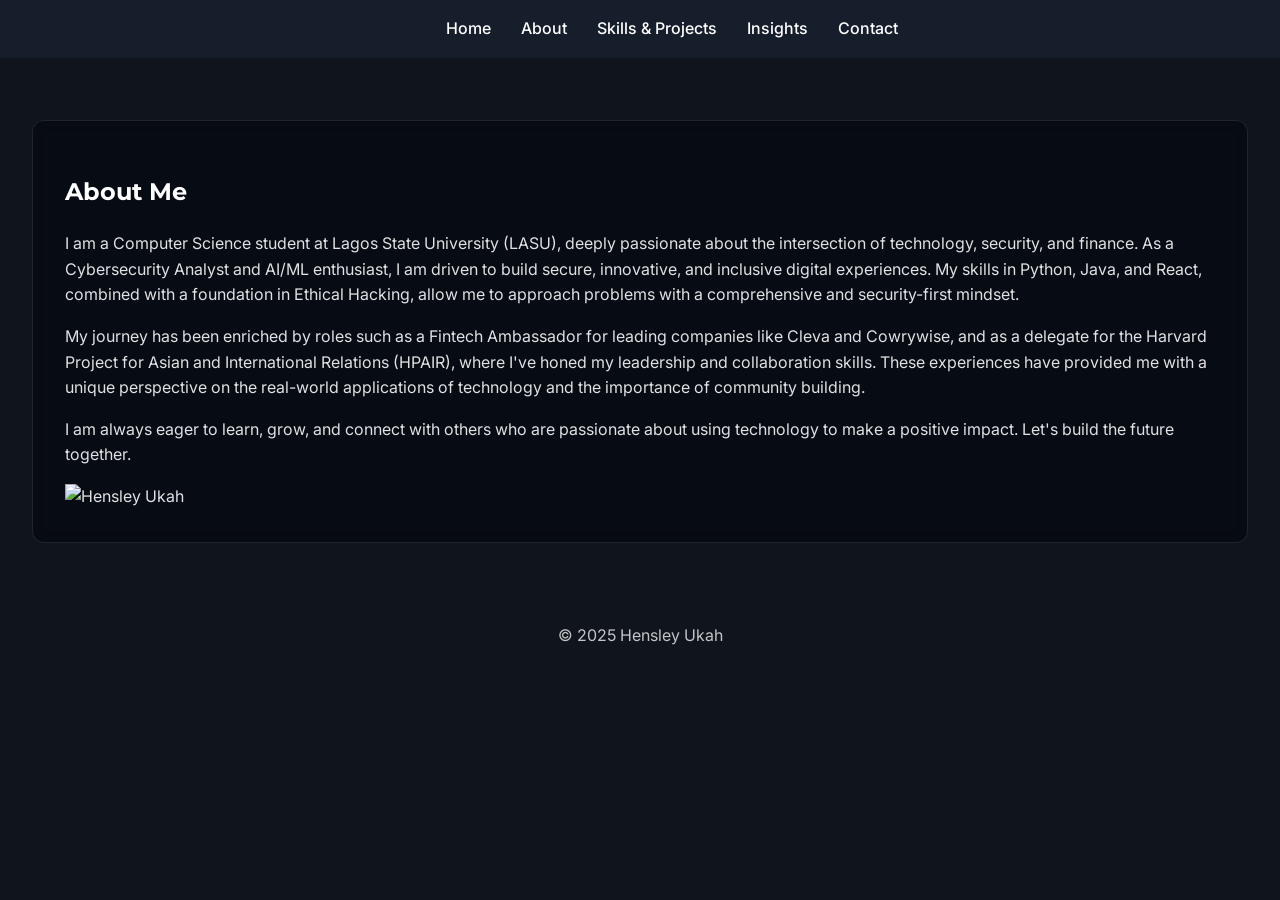
==== commit 58646ab6: "feat: add full-page subtle anime-style background (tsparticles); improve contrast & readability; enh" ====
--- a/about.html
+++ b/about.html
@@ -7,7 +7,10 @@
     <link rel="stylesheet" href="css/style.css">
 </head>
 <body>
-    <div id="particles-js"></div>
+    <div id="overlay"></div>
+    <video id="anime-bg" autoplay muted loop playsinline>
+      <source src="assets/neon-tokyo.mp4" type="video/mp4">
+    </video>
     <header>
         <nav>
             <ul>
@@ -37,25 +40,6 @@
     <footer>
         <p>&copy; 2025 Hensley Ukah</p>
     </footer>
-    <script src="https://cdn.jsdelivr.net/npm/tsparticles@2/tsparticles.bundle.min.js"></script>
-    <script>
-      tsParticles.load("particles-js", {
-        particles: {
-          number: { value: 70, density: { enable: true, area: 800 } },
-          color: { value: ["#3B82F6", "#10B981", "#FBBF24"] },
-          shape: { type: "circle" },
-          opacity: { value: 0.12, random: false },
-          size: { value: 2, random: true },
-          move: { enable: true, speed: 0.7, direction: "none", outModes: "out" },
-          links: { enable: true, color: "#3B82F6", opacity: 0.05, width: 1 }
-        },
-        interactivity: {
-          detectsOn: "canvas",
-          events: { resize: true }
-        },
-        retina_detect: true
-      });
-    </script>
     <script src="js/main.js"></script>
 </body>
 </html>
--- a/css/style.css
+++ b/css/style.css
@@ -24,16 +24,26 @@
     line-height: 1.6;
 }
 
-#particles-js {
+#anime-bg {
   position: fixed;
   top: 0;
   left: 0;
   width: 100%;
   height: 100%;
+  object-fit: cover;
   z-index: -1;
-  background: #020617;
-  opacity: 0.15;
-  pointer-events: none;
+  opacity: 0.2;
+  filter: saturate(120%) brightness(70%) contrast(110%);
+}
+
+#overlay {
+  position: fixed;
+  top: 0;
+  left: 0;
+  width: 100%;
+  height: 100%;
+  background: rgba(0, 0, 0, 0.5);
+  z-index: -1;
 }
 
 h1, h2, h3 {
@@ -89,6 +99,8 @@
 
 main {
     padding: 120px 2rem 2rem;
+    position: relative;
+    z-index: 2;
 }
 
 .section-card {
@@ -117,24 +129,28 @@
   opacity: 0.9;
 }
 
+footer {
+    position: relative;
+    z-index: 2;
+}
+
 footer p, footer a {
   color: var(--text-muted);
   text-align: center;
 }
 
-/* Reduced motion and mobile animation disabling */
+@media (max-width: 768px) {
+  #anime-bg {
+    background: url('assets/neon-tokyo-fallback.jpg') no-repeat center center/cover;
+  }
+  #anime-bg video {
+      display: none;
+  }
+}
+
 @media (prefers-reduced-motion: reduce) {
-  #particles-js, .btn-primary {
+  #anime-bg, .btn-primary {
     animation: none;
     transition: none;
   }
 }
-
-@media (max-width: 768px) {
-  #particles-js {
-    display: none; /* Disable on mobile for performance */
-  }
-  body {
-      background: var(--deep-navy-blue); /* Fallback for mobile */
-  }
-}
